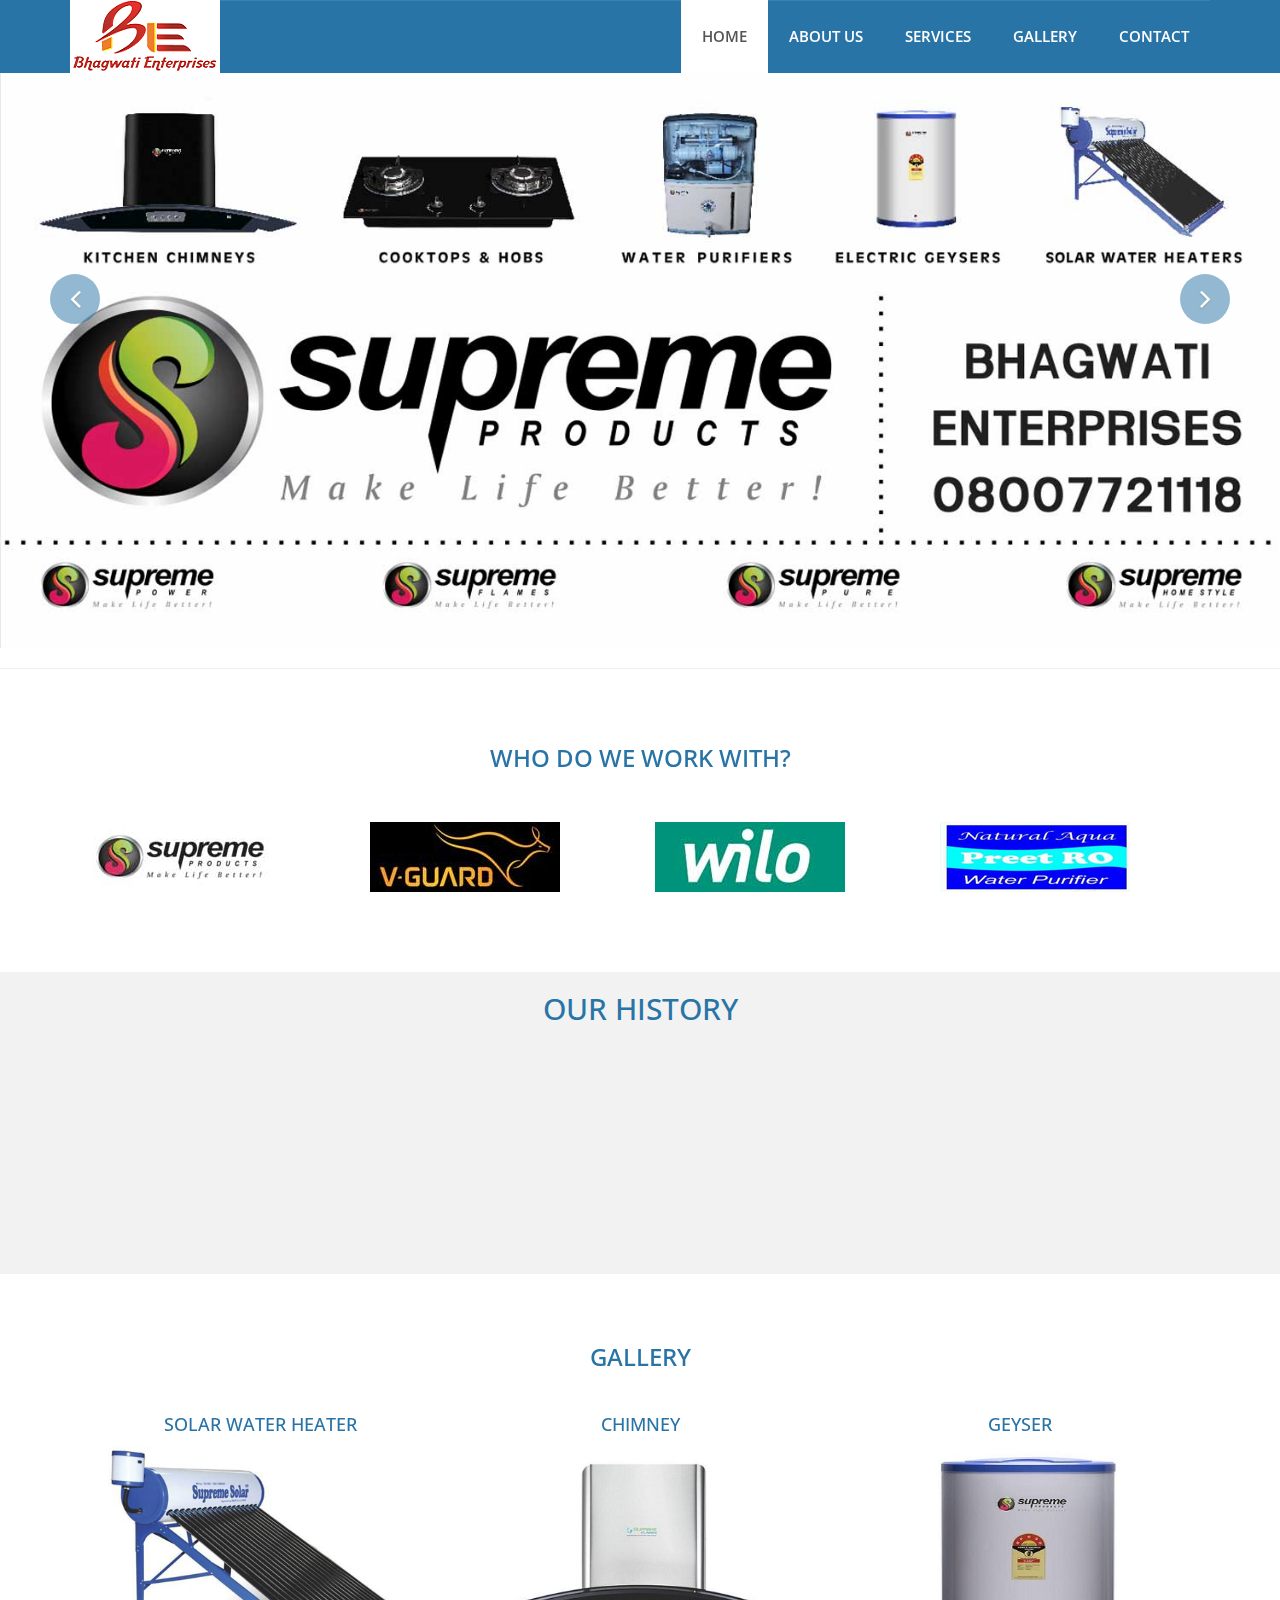
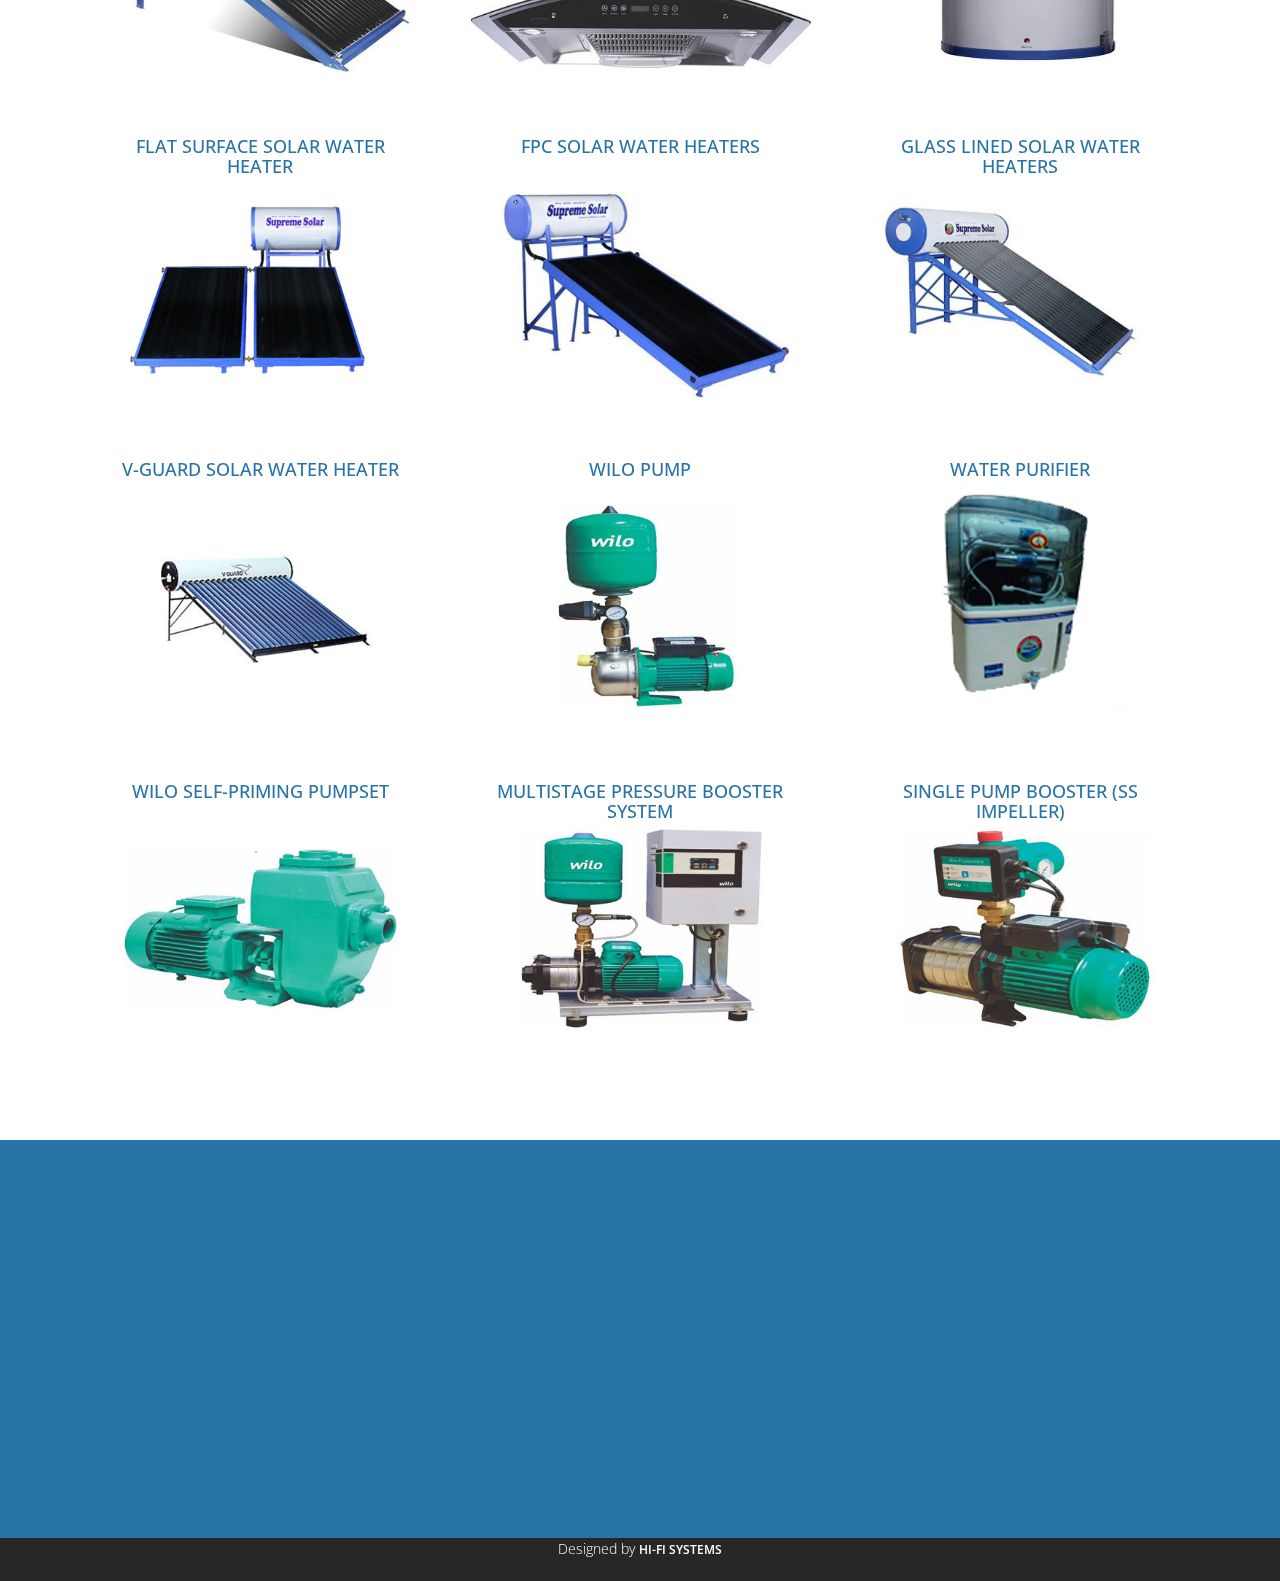
==== index.html @ 48a60c2d "Initial Commit" ====
<!DOCTYPE html>
<html lang="en">

<head>
  <meta charset="utf-8">
  <meta http-equiv="X-UA-Compatible" content="IE=edge">
  <meta name="viewport" content="width=device-width, initial-scale=1">
  <title>Bhagwati Enterprises</title>

  <!-- Favicons -->
  <link href="img/BE icon.png" rel="icon">
  
  <link href="css/bootstrap.min.css" rel="stylesheet">
  <link rel="stylesheet" href="css/font-awesome.min.css">
  <link rel="stylesheet" href="css/animate.css">
  <link href="css/animate.min.css" rel="stylesheet">
  <link href="css/style.css" rel="stylesheet" />
  </head>

<body>
  <header id="header" class="header-area">
    <nav class="navbar navbar-default navbar-static-top" role="banner">
      <div class="container">
        <div class="navbar-header">
          <button type="button" class="navbar-toggle" data-toggle="collapse" data-target=".navbar-collapse">
                        <span class="sr-only">Toggle navigation</span>
                        <span class="icon-bar"></span>
                        <span class="icon-bar"></span>
                        <span class="icon-bar"></span>
                    </button>
          <div class="navbar-brand">
            <a href="index.html"><img src="img/Logos/BE logo.png" alt="bhagwatienterprises"></a>
          </div>
        </div>
        <div class="navbar-collapse collapse">
          <div class="menu">
            <ul class="nav nav-tabs" role="tablist">
              <li role="presentation"><a href="index.html" class="active">Home</a></li>
              <li role="presentation"><a href="about.html">About Us</a></li>
              <li role="presentation"><a href="services.html">Services</a></li>
              <li role="presentation"><a href="gallery.html">Gallery</a></li>
              <li role="presentation"><a href="contact.html">Contact</a></li>
            </ul>
          </div>
        </div>
      </div>
      <!--/.container-->
    </nav>
    <!--/nav-->
  </header>
  <!--/header-->

  <div class="slider">
    <div id="about-slider">
      <div id="carousel-slider" class="carousel slide" data-ride="carousel">
        <!-- Indicators -->
        <ol class="carousel-indicators visible-xs">
          <li data-target="#carousel-slider" data-slide-to="0" class="active"></li>
          <li data-target="#carousel-slider" data-slide-to="1"></li>
          <li data-target="#carousel-slider" data-slide-to="2"></li>
        </ol>

        <div class="carousel-inner">
          <div class="item active">
            <img src="img/Slider/slider-4.jpg" class="img-responsive" alt="">
           
          </div>

          <div class="item">
            <img src="img/Slider/slider-2.jpg" class="img-responsive" alt="">
            
          </div>
          <div class="item">
            <img src="img/Slider/slider-1.jpg" class="img-responsive" alt="">
            
          </div>
		  
          <div class="item">
            <img src="img/Slider/slider-3.jpg" class="img-responsive" alt="">
            
          </div>
          <div class="item">
            <img src="img/Slider/slider-5.jpg" class="img-responsive" alt="">			
			</div>
		<div class="item">
            <img src="img/Slider/slider-6.jpg" class="img-responsive" alt="">			
		</div>

		  
		</div>

        <a class="left carousel-control hidden-xs" href="#carousel-slider" data-slide="prev">
					<i class="fa fa-angle-left"></i>
				</a>

        <a class=" right carousel-control hidden-xs" href="#carousel-slider" data-slide="next">
					<i class="fa fa-angle-right"></i>
				</a>
      </div>
      <!--/#carousel-slider-->
    </div>
    <!--/#about-slider-->
  </div>
  <!--/#slider-->

  
  <hr>

  <div class="services">
    <div class="container">
      <div class="text-center">
        <h2>Who do we work with?</h2>
      </div>
      <div class="col-md-3 wow fadeInDown" data-wow-duration="1000ms" data-wow-delay="600ms">
        <img src="img/Partners/supreme.jpg" class="img-responsive" alt="supreme">
        </div>
	  <div class="col-md-3 wow fadeInDown" data-wow-duration="1000ms" data-wow-delay="300ms">
         <img src="img/Partners/vguard.jpg" class="img-responsive" alt="vguard">
        </div>
      <div class="col-md-3 wow fadeInDown" data-wow-duration="1000ms" data-wow-delay="900ms">
        <img src="img/Partners/wilo.jpg" class="img-responsive" alt="wilo">
        </div>
      <div class="col-md-3 wow fadeInDown" data-wow-duration="1000ms" data-wow-delay="1200ms">
       <img src="img/Partners/preet-ro.jpg" class="img-responsive" alt="preet-ro">
         </div>
    </div>
  </div>

  <div class="action">
    <div class="container">
      <div class="text-center">
        <h2>OUR HISTORY</h2>
      </div>
      <div class="col-md-6 wow fadeInDown" data-wow-duration="1000ms" data-wow-delay="300ms">
         <h3><p>Established in 2015 we are become the leading service based company for servicing installation sales and service and in collaboration with other companies do projects for solar power plant, Solar water heaters solar lighting etc.We have a well disciplined,experienced,customer friendly staff.We do projects in commercial as well as domestic for solar water heaters, lighting etc..</p></h3>
        </div>
      
	  <div class="col-md-6 wow fadeInDown" data-wow-duration="1000ms" data-wow-delay="600ms">
       <img src="img/3.jpg" class="img-responsive" alt="history">
      </div>
      
    </div>
  </div>
  
  <!--
  <section class="action">
    <div class="container">
      <div class="left-text hidden-xs">
        <center><h4>HISTORY</h4>
        <p><em>Established in 2015 we are become the leading service based company for servicing installation sales and service and in collaboration with other companies do projects for solar power plant, Solar water heaters solar lighting etc.We have a well disciplined,experienced,customer friendly staff.We do projects in commercial as well as domestic for solar water heaters, lighting etc..</p></center>
      </div>
      <div class="right-image hidden-xs"></div>
    </div>
  </section>

  -->
  
  <div class="gallery">
    <div class="text-center">
      <h2>Gallery</h2>
    </div>
    <div class="container">
      <div class="col-md-4">
        <figure class="effect-marley">
          <img src="img/Products/Supreme/Solar water heater.jpg" alt="Supreme water heater" class="img-responsive" />
          <figcaption>
            <h4>Solar water Heater</h4>
            <p>	</p>

			
          </figcaption>
        </figure>
      </div>
      <div class="col-md-4">
        <figure class="effect-marley">
          <img src="img/Products/Supreme/crown_x_2_grande.jpg" alt="Supreme Chimney" class="img-responsive" />
          <figcaption>
            <h4>Chimney</h4>
            <p></p>
          </figcaption>
        </figure>
      </div>
      <div class="col-md-4">
        <figure class="effect-marley">
          <img src="img/Products/Supreme/geyser.jpg" alt="Supreme Geyser" class="img-responsive" />
          <figcaption>
            <h4>Geyser</h4>
            <p></p>
          </figcaption>
        </figure>
      </div>
    </div>

<div class="container">
      <div class="col-md-4">
        <figure class="effect-marley">
          <img src="img/Products/Supreme/Flat surface.jpg" alt="Supreme Flat surface" class="img-responsive" />
          <figcaption>
            <h4>Flat Surface Solar water Heater</h4>
            <p></p>
          </figcaption>
        </figure>
      </div>
      <div class="col-md-4">
        <figure class="effect-marley">
          <img src="img/Products/Supreme/FPC Solar Water Heaters.jpg" alt="FPC Solar Water Heaters" class="img-responsive" />
          <figcaption>
            <h4>FPC Solar Water Heaters</h4>
            <p></p>
          </figcaption>
        </figure>
      </div>
      <div class="col-md-4">
        <figure class="effect-marley">
          <img src="img/Products/Supreme/Glass Lined Solar Water Heaters.jpg" alt="Glass Lined Solar Water Heaters" class="img-responsive" />
          <figcaption>
            <h4> Glass Lined Solar Water Heaters</h4>
            <p></p>
          </figcaption>
        </figure>
      </div>
    </div>	
	
	
    <div class="container">
      <div class="col-md-4">
        <figure class="effect-marley">
          <img src="img/Products/V-Guard/Solar Water Heater V Guard.jpg" alt="" class="img-responsive" />
          <figcaption>
            <h4>V-Guard Solar water Heater</h4>
            <p></p>
          </figcaption>
        </figure>
      </div>
      <div class="col-md-4">
        <figure class="effect-marley">
          <img src="img/Products/Wilo/Single pump booster (SS impeller) - HWJ.jpg" alt="" class="img-responsive" />
          <figcaption>
            <h4>Wilo Pump</h4>
            <p></p>
          </figcaption>
        </figure>
      </div>
      <div class="col-md-4">
        <figure class="effect-marley">
          <img src="img/Products/Preet-ro/Preet RO.jpg" alt="Preet- RO" class="img-responsive" />
          <figcaption>
            <h4> Water Purifier</h4>
            <p></p>
          </figcaption>
        </figure>
      </div>
    </div>


<div class="container">
      <div class="col-md-4">
        <figure class="effect-marley">
          <img src="img/Products/Wilo/Self-priming pumpset.jpg" alt="Wilo Self-priming pumpset" class="img-responsive" />
          <figcaption>
            <h4>Wilo Self-priming pumpset</h4>
            <p></p>
          </figcaption>
        </figure>
      </div>
      <div class="col-md-4">
        <figure class="effect-marley">
          <img src="img/Products/Wilo/Multistage pressure booster system with VFD (SS impeller).jpg" alt="Wilo Multistage pressure booster system with VFD (SS impeller)" class="img-responsive" />
          <figcaption>
            <h4>Multistage pressure booster system</h4>
            <p></p>
          </figcaption>
        </figure>
      </div>
      <div class="col-md-4">
        <figure class="effect-marley">
          <img src="img/Products/Wilo/Single pump booster (SS Impeller) - FMHIL.jpg" alt="Wilo Single pump booster (SS Impeller) - FMHIL" class="img-responsive" />
          <figcaption>
            <h4> Single pump booster (SS Impeller)</h4>
            <p></p>
          </figcaption>
        </figure>
      </div>
    </div>	


 </div>
  
  
  <footer>
    <div class="container">
      <div class="col-md-4 wow fadeInDown" data-wow-duration="1000ms" data-wow-delay="300ms">
        <h4>Contact Us</h4>
       <div class="contact-info">
          <ul>
            <i class="fa fa-home fa"></i> Shop No: 8, Kamson Regency, Next to Apex 2001, B.B. Borkar Road, Alto Porvorim, Bardez, Goa - 403 521<br/><br/>
            <li><i class="fa fa-phone fa"></i> <a href="tel: +91 080077-21118">080077-21118</a>, <a href="tel: +919673009118">9673009118</a></li>
			<li><i class="fa fa-envelope fa"></i><a href="mailto:bhagwatienterprises1655@gmail.com"> bhagwatienterprises1655@gmail.com</a></li>
		  </ul>
        
          <ul class="social-network">
           <li><a href="https://www.facebook.com/bhagwatienterprises08/" class="fb tool-tip" title="Facebook" target="_blank"><i class="fa fa-facebook"></i></a></li>
           <li><a href="https://www.youtube.com/channel/UC_bZUI87ywJ_Km_ChL4-bug" class="ytube tool-tip" title="You Tube"  target="_blank"><i class="fa fa-youtube-play"></i></a></li>
          </ul>

        </div>
      </div>

      <div class="col-md-8 wow fadeInDown" data-wow-duration="1000ms" data-wow-delay="600ms">
        <div class="text-center">
          <h4>Photo Gallery</h4>
          <ul class="sidebar-gallery">
            <li><a href="#"><img src="img/works/1.jpg" alt="" /></a></li>
            <li><a href="#"><img src="img/works/2.jpg" alt="" /></a></li>
            <li><a href="#"><img src="img/works/3.jpg" alt="" /></a></li>
            <li><a href="#"><img src="img/works/4.jpg" alt="" /></a></li>
            <li><a href="#"><img src="img/works/5.jpg" alt="" /></a></li>
            <li><a href="#"><img src="img/works/6.jpg" alt="" /></a></li>
		
          </ul>
        </div>
      </div>

<!--        <div class="">
          <h4>Newsletter Registration</h4>
          <p>Subscribe today to receive the latest Day news via email. You may unsubscribe from this service at any time</p>
          <div class="btn-gamp">
            <input type="email" class="form-control" id="exampleInputEmail3" placeholder="Enter Email">
          </div>
          <div class="btn-gamp">
            <a type="submit" class="btn btn-default">Subscribe</a>
          </div>

        </div>-->
      </div>

    

  </footer>

  <div class="sub-footer">
    <div class="container">
      

      
        <div class="copyright">
           Designed by <a target="_blank" href="http://hifisystems.co.in/">HI-FI SYSTEMS</a>
          </div>
      </div>
  </div>

  <!-- jQuery (necessary for Bootstrap's JavaScript plugins) -->
  <script src="js/jquery.js"></script>
  <!-- Include all compiled plugins (below), or include individual files as needed -->
  <script src="js/bootstrap.min.js"></script>
  <script src="js/wow.min.js"></script>
  <script>
    wow = new WOW({}).init();
  </script>
  <script src="js/popup.js"></script>
</body>

<!--
<div id="thover"></div>
     
      <div id="tpopup">
        <img src="img/Happy new year.jpg" class="img-responsive"> 
     
        <div id="tclose">X</div>    
      </div>
    -->
</html>
---- css/style.css ----
/*
    Theme Name: Bhagwati Enterprises
    Designed by: HI-FI SYSTEMS
    URL: http://hifisystems.co.in
*/
/* ==== Google font ==== */
@import url(https://fonts.googleapis.com/css?family=Open+Sans:400,300,700,600);
@import url('font-awesome.css');
/* ==== overwrite bootstrap standard ==== */
@import url('animate.css');



body {
	font-family:'Open Sans', Arial, sans-serif;
	font-size:14px;
	font-weight:300;
	line-height:1.6em;
	color:#fff;
	background-color:#fff;
	overflow-x:hidden;
}

hi,h2,h3,h4,h5,h6 {
	color:#2874a6;
	line-height:1.1em;
}

p {
	color:#353131;
	font-size:13px;
}
a {
    text-decoration:none;
    transition: all 0.1s ease-in-out;
    -moz-transition: all 0.1s ease-in-out;
    -webkit-transition: all 0.1s ease-in-out;
    -o-transition: all 0.1s ease-in-out;
    outline: none;
	color:#272727;
}
a:hover {
	text-decoration: none;
	color:#aaa;	
	}

.btn {
	border-radius:0;
	margin-top:10px;
	background-color: #65AAF0;
	text-transform:uppercase;
	border-color:#fff;
	font-size:14px;
}

.btn:hover {
	background-color: #fff;
	border-color:#f2f2f2;
	color:#272727;	
}
.nav-tabs > li > a
{
	margin-right:0px !important;
	margin-top:0px !important;	
}
/*===========================
  Menu and Navigation
============================ */
.navbar-brand {
  float: right;
  height: 50px;
  /*padding: -15px 15px;*/
  font-size: 18px;
  /*line-height: 20px;  */
  position: fixed;
}

.navbar-brand a {
	margin-top:-15px;
	/*padding-top:5px;*/
	float: left;	
	font-size: 25px;	
	color:#fff;	
	text-transform:uppercase;
	font-weight:600;
}

@media (max-width: 767px) {
.services .text-center h2{
	margin-top:5px !important;
}


  .navbar-brand {
    padding: 0 0 0 15px;
  }
  .navbar-brand img {
    height:51px;
	margin-top:15px;
  }
 #carousel-slider .carousel-indicators{
	 display:none !important;
 }
 .animated img{
	margin-left: auto;
	margin-bottom: 35px;
	margin-right: 15%;
 }
 .services{
	 padding:0px !important;
 }
 
 .sinlge-skill {
  background:#f2f2f2;
  border-radius: 100%;
  color: #FFFFFF;
  font-size: 22px;
  font-weight: bold;
  height: 200px;
  position: relative;
  width: 158px;
  text-transform: uppercase;
  overflow: hidden;
  margin: 30px 35px;
}


/*Action*/

.action {
  overflow: visible;
  padding: 0px;
  width: 100;
  background: #f2f2f2;
  position: relative;
}
.action .left-text {
  padding: 70px 0;
  padding-right: 60px;
  width: 50%;
}
.action .left-text h4 {
  text-transform: uppercase;
  font-size: 24px;
  font-weight: 600;
  letter-spacing: 1px;
}
.action .left-text p {
  padding-top: 20px;
}
.action .left-text em {
  font-size: 16px;
  color: #aaa;
  font-weight: 300;
  font-style: normal;
}
.action .right-image {
  position: absolute;
  top: 0;
  right: 0;
  width: 50%;
  height: 100%;
  background-size: cover;
  background-position: 0 0;
  background-repeat: no-repeat;
  background-image: url(../img/Prashant_Nayak.jpg);
}

figure.effect-marley h4 {

    top: -55px;
    color: #fffff;
    -webkit-transition: -webkit-transform 0.35s;
    transition: transform 0.35s;
    -webkit-transform: translate3d(0,20px,0);
    transform: translate3d(0,20px,0);
    text-align: center;
}
}

.menu {
	font-size:15px;
	float:right;
	text-transform:uppercase;
	font-weight:600;	
}

.navbar-collapse {
  padding-right: 15px;
  padding-left: 15px;
  overflow-x: visible;
  -webkit-overflow-scrolling: touch;
  border-top: 0px solid transparent;
  -webkit-box-shadow: inset 0 1px 0 rgba(255, 255, 255, .1);
          box-shadow: inset 0 1px 0 rgba(255, 255, 255, .1);
		  
}
.navbar-collapse.in {
  overflow-y: auto;
}

.menu ul.nav-tabs li {
	color:#fff;	
}

.nav-tabs {
	border-bottom: 0;
}
.nav-tabs > li {
	float: left;
	margin-bottom: -100;
}

.nav-tabs > li > a {	
	border-radius:0;
	color:#fff;
	margin-top: 20.5px;
	padding: 25px 20px 25px 20px;
}

.nav-tabs > li > a:hover {
	color:#272727;
	background:#fff;	
} 

.nav-tabs > li a.active {
	color: #555;
	cursor: default;
	background-color: #fff;
	border: 1px solid #fff;
	border-bottom-color:#fff;
}

.navbar-default {
	background-color: #2874a6;
	border-color:#2874a6;
	position: fixed;
	width: 100%;
}


/*===========================
  slider
============================ */
.slider {
	position: relative;	
	margin-top:0px;
}

.slider img {
    width: 100%;
	margin-top: 73px;
}

#carousel-slider {
  position: relative;
}

#carousel-slider .carousel-indicators {
  bottom: -40px;
}

#carousel-slider .carousel-indicators li {
  border: 1px solid #ffbd20;
}

#carousel-slider a i {
	border-radius:50%;
	font-size: 30px;
	height: 50px;
	padding: 10px;
	position: absolute;
	top: 50%;
	width: 50px;
	color:#65AAF0;
	background:#2874a6;
	color:#fff;
}

#carousel-slider a i:hover {
	background:#2874a6;
	color:#fff;
	border: 1px solid #65AAF0;
}

#carousel-slider 
.carousel-control {
	width:inherit;
}

#carousel-slider .carousel-control.left i {
	left:50px;
	top: calc(50% - 50px);
}

#carousel-slider .carousel-control.right i {
	right: 50px;
	top: calc(50% - 50px);
}

.carousel-caption {
	position: absolute;
	right: 15%;
	top: calc(50% - 150px);
	font-size:40px;
	left: 15%;
	z-index: 10;
	padding-bottom: 0px;
	color: #fff;
	text-align: center;
}

.carousel-caption  h2 {
	font-size:60px;
	color: #fff;
}

.carousel-caption  h2 span {
	font-size:60px;
	color: #fff;
}

.carousel-caption  p {
	font-size:30px;
	margin-top:30px;
	margin-bottom:20px;
	color:#fff;
	padding:10px;
	background:#65AAF0;
}

@media (max-width: 767px) {
    .carousel-caption  {
      font-size: 18px;
    }
    .carousel-caption h2, .carousel-caption  h2 span, .carousel-caption  p {
    	font-size:18px;
    }
	
	.nav-tabs > li
	{
		float:inherit;
		margin-bottom:-100;
		padding: 0px;
	}
	.skill-wrap {
		display: block;
		overflow: hidden;
		margin: 60px 42px;
		margin-top: 60px;
		margin-bottom: 60px;
		padding-left: 50px;
	}
	
	p 
	{
    color: #aaa;
    font-size: 12px;
	margin: 0px 0 25px;
	text-align:center;
	}

.nav-tabs > li > a {	
	border-radius:0;
	color:#fff;
	margin-top: 20.5px;
	padding: 13px 10px 10px 10px;
	}
	
	
	 
 /*Marley*/


figure.effect-marley h4 {

    top: -53px; !important;
    color: #fffff;
    -webkit-transition: -webkit-transform 0.35s;
    transition: transform 0.35s;
    -webkit-transform: translate3d(0,20px,0);
    transform: translate3d(0,20px,0);
    text-align: center;
    font-size: 15px;

}
 
	figure.effect-marley:hover h4 {
	font-size: 15px;
}


	/*===========================
  slider
============================ */
.slider {
	position: relative;	
	margin-top:0px;
}

.slider img {
    width: 100%;
	margin-top: 51px;
}
	
}

.carousel-inner .form-inline .form-group button[type="livedemo"]{
	padding:20px 60px;
	font-size:20px;
	background:#65AAF0;
	color:#fff;
	border-radius:0;
	border-color:#fff;
	text-transform:uppercase;
}

.carousel-inner .form-inline .form-group button[type="livedemo"]:hover {
	color:#272727;
	opacity: 0.8;
	-webkit-transition: color 300ms, background-color 300ms;
  -moz-transition: color 300ms, background-color 300ms;
  -o-transition:  color 300ms, background-color 300ms;
  transition:  color 300ms, background-color 300ms;
}

.carousel-inner .form-inline .form-group button[type="getnow"]{
	padding:20px 60px;
	font-size:20px;
	background:#fff;
	color:#272727;
	border-radius:0;
	text-transform:uppercase;
	border: 1px solid #fff;
}

.carousel-inner .form-inline .form-group button[type="getnow"]:hover {
	color:#fff;
	border-color:#fff;
	background:#65AAF0;
	-webkit-transition: color 300ms, background-color 300ms;
  -moz-transition: color 300ms, background-color 300ms;
  -o-transition:  color 300ms, background-color 300ms;
  transition:  color 300ms, background-color 300ms;
}

.form-inline {
	margin-top:50px;	
}


/*===========================
  about
============================ */
.about {
	padding:74px 0 80px 0;
	background:#fff;
}

.about .text-center h2 {
	text-transform:uppercase;
	font-weight:550;
	font-size:24px;
	margin-top: 50px;
}

.about .text-center p {
	margin-top:20px;
	margin-bottom:80px;
	color:#353131;
} 

.btn-gamp a {
  float: right;
  font-size: 12px;
  text-transform: uppercase;
  letter-spacing: 3px;
  color: #272727;
  border: 2px solid #272727;
  width: 180px;
  height: 60px;
  text-align: center;
  display: inline-block;
  line-height: 56px;
}

.btn-gamp a:hover {
  opacity: 0.8;
  transition: all 0.5s;
}

.gamp-btn a {
  float: left;
  font-size: 12px;
  text-transform: uppercase;
  letter-spacing: 3px;
  background: #272727;
  color: #ffffff;
  width: 180px;
  height: 60px;
  text-align: center;
  display: inline-block;
  line-height: 60px;
}
.gamp-btn a:hover {
  color: #ffffff;
  opacity: 0.8;
  transition: all 0.5s;
}

.center span {
	color:#E8CE0E;
}

#about-us {
	margin-bottom:50px;
}

#about-us .text-center h2 {
	text-transform:uppercase;
	font-weight:550;
	font-size:24px;
	margin-bottom:30px;
}

.skill_text {
  display: block;
  margin-bottom: 60px;
  margin-top: 25px;
  overflow: hidden;
}

.sinlge-skill {
  background:#f2f2f2;
  border-radius: 100%;
  color: #FFFFFF;
  font-size: 22px;
  font-weight: bold;
  height: 200px;
  position: relative;
  width: 250px;
  text-transform: uppercase;
  overflow: hidden;
  margin: 30px 0;
}

.sinlge-skill p em {
  color: #FFFFFF;
  font-size: 38px;
}

.sinlge-skill p {
  line-height: 1;
   color: #FFFFFF;
}

.joomla-skill, 
.html-skill, 
.css-skill, 
.wp-skill {
  position: absolute;
  height: 100%;
  bottom: 0;
  width:100%;
  border-radius: 100%;
  padding: 70px 1px;
  text-align: center;
}

@media only screen and (device-width: 768px) {
  /* For general iPad layouts */
  .animated img{
	margin-left: auto;
	margin-bottom: 35px;
	margin-right: 35%;
 }
 
 .sinlge-skill {
  background:#f2f2f2;
  border-radius: 100%;
  color: #FFFFFF;
  font-size: 22px;
  font-weight: bold;
  height: 200px;
  position: relative;
  width: 160px;
  text-transform: uppercase;
  overflow: hidden;
  margin: 30px 0;
}

/*About us*/
.about {
	padding:50px 0 80px 0;
	background:#fff;
}

}

@media (max-width: 767px) {
	/*About us*/
	.about {
		padding:25px 0 0px 0;
		background:#fff;
	}
}

.joomla-skill {
  background: rgb(242,242,242); /* Old browsers */
  background: -moz-linear-gradient(top, rgba(242,242,242,1) 0%, rgba(242,242,242,1) 28%, rgba(45,125,164,1) 28%); /* FF3.6+ */
  background: -webkit-gradient(linear, left top, left bottom, color-stop(0%,rgba(242,242,242,1)), color-stop(28%,rgba(242,242,242,1)), color-stop(28%,rgba(45,125,164,1))); /* Chrome,Safari4+ */
  background: -webkit-linear-gradient(top, rgba(242,242,242,1) 0%,rgba(242,242,242,1) 28%,rgba(45,125,164,1) 28%); /* Chrome10+,Safari5.1+ */
  background: -o-linear-gradient(top, rgba(242,242,242,1) 0%,rgba(242,242,242,1) 28%,rgba(45,125,164,1) 28%); /* Opera 11.10+ */
  background: -ms-linear-gradient(top, rgba(242,242,242,1) 0%,rgba(242,242,242,1) 28%,rgba(45,125,164,1) 28%); /* IE10+ */
  background: linear-gradient(to bottom, rgba(242,242,242,1) 0%,rgba(242,242,242,1) 28%,rgba(45,125,164,1) 28%); /* W3C */
  filter: progid:DXImageTransform.Microsoft.gradient( startColorstr='#f2f2f2', endColorstr='#2d7da4',GradientType=0 ); /* IE6-9 */    
}

.html-skill {
  background: rgb(242,242,242); /* Old browsers */
  background: -moz-linear-gradient(top, rgba(242,242,242,1) 0%, rgba(242,242,242,1) 9%, rgba(106,164,47,1) 9%); /* FF3.6+ */
  background: -webkit-gradient(linear, left top, left bottom, color-stop(0%,rgba(242,242,242,1)), color-stop(9%,rgba(242,242,242,1)), color-stop(9%,rgba(106,164,47,1))); /* Chrome,Safari4+ */
  background: -webkit-linear-gradient(top, rgba(242,242,242,1) 0%,rgba(242,242,242,1) 9%,rgba(106,164,47,1) 9%); /* Chrome10+,Safari5.1+ */
  background: -o-linear-gradient(top, rgba(242,242,242,1) 0%,rgba(242,242,242,1) 9%,rgba(106,164,47,1) 9%); /* Opera 11.10+ */
  background: -ms-linear-gradient(top, rgba(242,242,242,1) 0%,rgba(242,242,242,1) 9%,rgba(106,164,47,1) 9%); /* IE10+ */
  background: linear-gradient(to bottom, rgba(242,242,242,1) 0%,rgba(242,242,242,1) 9%,rgba(106,164,47,1) 9%); /* W3C */
  filter: progid:DXImageTransform.Microsoft.gradient( startColorstr='#f2f2f2', endColorstr='#6aa42f',GradientType=0 ); /* IE6-9 */
}

.css-skill {
  background: rgb(242,242,242); /* Old browsers */
  background: -moz-linear-gradient(top, rgba(242,242,242,1) 0%, rgba(242,242,242,1) 32%, rgba(255,189,32,1) 32%); /* FF3.6+ */
  background: -webkit-gradient(linear, left top, left bottom, color-stop(0%,rgba(242,242,242,1)), color-stop(32%,rgba(242,242,242,1)), color-stop(32%,rgba(255,189,32,1))); /* Chrome,Safari4+ */
  background: -webkit-linear-gradient(top, rgba(242,242,242,1) 0%,rgba(242,242,242,1) 32%,rgba(255,189,32,1) 32%); /* Chrome10+,Safari5.1+ */
  background: -o-linear-gradient(top, rgba(242,242,242,1) 0%,rgba(242,242,242,1) 32%,rgba(255,189,32,1) 32%); /* Opera 11.10+ */
  background: -ms-linear-gradient(top, rgba(242,242,242,1) 0%,rgba(242,242,242,1) 32%,rgba(255,189,32,1) 32%); /* IE10+ */
  background: linear-gradient(to bottom, rgba(242,242,242,1) 0%,rgba(242,242,242,1) 32%,rgba(255,189,32,1) 32%); /* W3C */
  filter: progid:DXImageTransform.Microsoft.gradient( startColorstr='#f2f2f2', endColorstr='#ffbd20',GradientType=0 ); /* IE6-9 */
}

.wp-skill {
  background: rgb(242,242,242); /* Old browsers */
  background: -moz-linear-gradient(top, rgba(242,242,242,1) 0%, rgba(242,242,242,1) 19%, rgba(219,54,21,1) 19%); /* FF3.6+ */
  background: -webkit-gradient(linear, left top, left bottom, color-stop(0%,rgba(242,242,242,1)), color-stop(19%,rgba(242,242,242,1)), color-stop(19%,rgba(219,54,21,1))); /* Chrome,Safari4+ */
  background: -webkit-linear-gradient(top, rgba(242,242,242,1) 0%,rgba(242,242,242,1) 19%,rgba(219,54,21,1) 19%); /* Chrome10+,Safari5.1+ */
  background: -o-linear-gradient(top, rgba(242,242,242,1) 0%,rgba(242,242,242,1) 19%,rgba(219,54,21,1) 19%); /* Opera 11.10+ */
  background: -ms-linear-gradient(top, rgba(242,242,242,1) 0%,rgba(242,242,242,1) 19%,rgba(219,54,21,1) 19%); /* IE10+ */
  background: linear-gradient(to bottom, rgba(242,242,242,1) 0%,rgba(242,242,242,1) 19%,rgba(219,54,21,1) 19%); /* W3C */
  filter: progid:DXImageTransform.Microsoft.gradient( startColorstr='#f2f2f2', endColorstr='#db3615',GradientType=0 ); /* IE6-9 */
}

.skill-wrap {
  display: block;
  overflow: hidden;
  margin: 60px -6px;
}

.team .text-center h2 {
	text-transform:uppercase;
	font-weight:550;
	font-size:24px;
	margin-bottom:30px;
	
}

.team .text-center p {
	margin-bottom:50px;
}

.team h4 {
  margin-top: 0;
  text-transform: uppercase;
}

.team h5 {
  font-weight: 300;
}

.single-profile-top, 
.single-profile-bottom {
  font-weight: 400;
  line-height: 24px;
}

.single-profile-top, 
.single-profile-bottom  {
  border: 1px solid #ddd;
  padding: 15px;
  position: relative;
}

.media_image {
  margin-bottom: 10px;
}

.team .btn {
  background:transparent;
  font-size: 12px;
  font-weight: 300;
  margin-bottom: 3px;
  padding: 1px 5px;
  text-transform: uppercase;
  border:1px solid#ddd;
  margin-right: 3px;
}


ul.social_icons,
ul.tag {
  list-style: none;
  padding: 0;
  margin: 10px 0;
  display: block;
}

ul.social_icons li,
ul.tag li {
  display: inline-block;
  margin-right: 5px;
}

ul.social_icons li  a i{
  border-radius: 50%;
  color: #FFFFFF;
  height: 25px;
  line-height: 25px;
  font-size: 12px;
  padding: 0;
  text-align: center;
  width: 25px;
  opacity:.8;
}

.team .social_icons .fa-facebook:hover, 
.team .social_icons .fa-twitter:hover, 
.team .social_icons .fa-google-plus:hover {
  transform: rotate(360deg);
  -ms-transform:rotate(360deg);
  -webkit-transform:rotate(360deg); 
  transition-duration:2s;
  transition-property: all;
  transition-timing-function: ease;
  opacity:1;
  transition: all 0.9s ease 0s;
  -moz-transition: all 0.9s ease 0s;
  -webkit-transition: all 0.9s ease 0s;
  -o-transition: all 0.9s ease 0s;
}

.team .social_icons .fa-facebook {
  background: #0182c4;
}

.team .social_icons .fa-twitter {
  background: #20B8FF
}

.team .social_icons .fa-google-plus {
  background: #D34836
}


.team-bar .first-one-arrow {
  float: left;
  margin-right: 30px;
  width: 2%;
}

.team-bar .first-arrow {
  float: left;
  margin-left: 5px;
  margin-right: 35px;
  width: 22%;
}

.team-bar .second-arrow {
  float: left;
  margin-left: 5px;
  width: 21%;
}

.team-bar .third-arrow {
  float: left;
  margin-left: 40px;
  margin-right: 12px;
  width: 22%;
}

.team-bar .fourth-arrow {
  float: left;
  margin-left: 25px;
  width: 20%;
}

.team-bar .first-one-arrow hr {
  border-bottom: 1px solid #2D7DA4;
  border-top: 1px solid #2D7DA4;
 }

.team-bar .first-arrow hr {
  border-bottom: 1px solid #2D7DA4;
  border-top: 1px solid #2D7DA4;
 }

.team-bar .second-arrow hr {
  border-bottom: 1px solid #6aa42f;
  border-top: 1px solid #6aa42f;
}

.team-bar .third-arrow hr {
  border-bottom: 1px solid #FFBD20;
  border-top: 1px solid #FFBD20;

}

.team-bar .fourth-arrow hr {
  border-bottom: 1px solid #db3615;
  border-top: 1px solid #db3615;
}

.team-bar {
  margin-bottom: 15px;
  margin-top: 30px;
  position: relative;
}

.team-bar i {
  border-radius: 50%;
  color: #FFFFFF;
  display: block;
  height: 24px;
  line-height: 24px;
  margin-top: -32px;
  overflow: hidden;
  padding: 0;
  text-align: center;
  width: 24px;
  position: absolute;
}

.team-bar .first-arrow .fa-angle-up {
  background:#2D7DA4;
  margin-left:-33px
 }

.team-bar .second-arrow .fa-angle-down {
  background:#6AA42F;
  margin-left: -33px;
}

.team-bar .third-arrow .fa-angle-up {
  background:#FFBD20;
  margin-left: -32px;
}

.team-bar .fourth-arrow .fa-angle-down {
  background:#db3615;
  margin-left: -32px;
}

.team .single-profile-top:before, 
.team .single-profile-top:after {
  content: "";
  position: absolute;
  width: 0;
  height: 0;
  border-style: solid;
}

.team .single-profile-top:before {
  left:26px;
  bottom: -20px;
  border-width: 10px;
  border-color:#fff transparent transparent transparent;
  z-index: 1;
}

.team .single-profile-top:after {
  left: 25px;
  bottom: -22px;
  border-style: solid;
  border-width: 11px;
  border-color:#ddd transparent transparent transparent;
  z-index: 0;
}

.team .single-profile-bottom:before,
.team .single-profile-bottom:after {
  position: absolute;
  content:"";
  width: 0;
  height: 0;
  border-style: solid;
}

.team .single-profile-bottom:before {
  left:30px;
  top: -20px;
  border-width: 10px;
  border-color: transparent transparent #fff transparent;
  z-index: 1;
}

.team .single-profile-bottom:after {
  left: 29px;
  top: -22px;
  border-style: solid;
  border-width: 11px;
  border-color: transparent transparent #DDD transparent;
  z-index: 0;
}

/*===========================
  services
============================ */

.services {
	padding:24px 0 80px 0;
}

.services .text-center h2 {
	font-weight:550;
	text-transform:uppercase;
	text-shadow:none;
	margin-bottom:50px;
	font-size:24px;
	margin-top: 32px;
}

.services i {
	margin-top:20px;
	margin-bottom:10px;
	font-size:50px;
	color:#ddd;
}

.services h3 {
	margin-bottom:20px;
	font-size: 16px;
	font-weight: 600;
	text-transform: uppercase;
	letter-spacing: 1px;
 }

/*===========================
  gallery
============================ */

.gallery {
	padding:50px;
}

.gallery .text-center h2 {
	text-transform:uppercase;
	font-weight:550;
	font-size:24px;
	margin-bottom:30px;
	
}

.gallery figure {
	position: relative;	
	margin-top:30px;
	margin-bottom:30px;
	/*background: #2874a6;*/
	text-align: center;
	cursor: pointer;
}

.gallery figure img {
	position: relative;
	display: block;
}

.gallery figure figcaption {
	/*padding: 2em;*/
	color: #fff;
	text-transform: uppercase;
	font-size: 1.25em;
	-webkit-backface-visibility: hidden;
	backface-visibility: hidden;
}

.gallery figure figcaption::before,
.gallery figure figcaption::after {
	pointer-events: none;
}

/*---------------*/
/***** Marley *****/
/*---------------*/

figure.effect-marley figcaption {
	text-align: right;
}

figure.effect-marley h4,
figure.effect-marley p {
	position: absolute;
	right: 30px;
	left: 30px;
	padding: 10px 0;
}


figure.effect-marley p {
	bottom: 50px;
	color:#fff;
	line-height: 1.5;
	-webkit-transform: translate3d(0,100%,0);
	transform: translate3d(0,100%,0);
}

figure.effect-marley h4 {
	top: -55px;
	color:#fffff;
	-webkit-transition: -webkit-transform 0.35s;
	transition: transform 0.35s;
	-webkit-transform: translate3d(0,20px,0);
	transform: translate3d(0,20px,0);
	text-align:center;
}

/*figure.effect-marley:hover h4 {
	-webkit-transform: translate3d(0,0,0);
	transform: translate3d(0,0,0);
}*/

figure.effect-marley h4::after {
	position: absolute;
	top: 50%;
	left: 0;
	width: 100%;
	height: 4px;
	content: '';
	-webkit-transform: translate3d(0,40px,0);
	transform: translate3d(0,40px,0);
}

figure.effect-marley h4::after,
figure.effect-marley p {
	opacity: 1;
	/*-webkit-transition: opacity 0.35s, -webkit-transform 0.35s;
	transition: opacity 0.35s, transform 0.35s;*/
}

figure.effect-marley:hover h4::after,
figure.effect-marley:hover p {
	opacity: 1;
	/*-webkit-transform: translate3d(0,20px,0);
	transform: translate3d(0,20px,0);*/
}


.action {
  overflow: visible;
  padding: 0px;
  width: 100;
  background: #f2f2f2;
  position: relative;
}
.action .left-text {
  padding: 70px 0;
  padding-right: 60px;
  width: 50%;
}
.action .left-text h4 {
  text-transform: uppercase;
  font-size: 24px;
  font-weight: 600;
  letter-spacing: 1px;
}
.action .left-text p {
  padding-top: 20px;
}
.action .left-text em {
  font-size: 16px;
  color: #aaa;
  font-weight: 300;
  font-style: normal;
}
.action .right-image {
  position: absolute;
  top: 0;
  right: 0;
  width: 50%;
  height: 100%;
  background-size: cover;
  background-position: 0 0;
  background-repeat: no-repeat;
  background-image: url(../img/2.jpg);
}

/* --- Map --- */
.map{
	position:relative;
	margin-bottom:40px;
}

/* google map */
#google-map{
	position:relative;
    height: 400px;
}

.contact-page{
  padding-top: 0;
  background:#fff;
  margin-bottom:30px;
}

.contact-page h2 {
	text-transform:uppercase;
	font-weight:550;
	font-size:24px;
	margin-bottom:30px;
}

.contact-page p {	
	margin-bottom:30px;
}

.contact-page .contact-form 
.form-group label {
  color: #4E4E4E;
  font-size: 16px;
  font-weight: 300;
}

.form-group .form-control {
  padding: 7px 12px;
  border-color:#f2f2f2;
  box-shadow: none;
  border-radius:0;
}

textarea#message{
   resize: none;
   padding: 10px;
   border-radius:0;
}

.contact-page .contact-wrap {
  margin-top: 20px;
}

.validation {
    color: red;
    display:none;
    margin: 0 0 20px;
    font-weight:400;
    font-size:13px;
}

#sendmessage {
    color: green;
    border:1px solid green;
    display:none;
    text-align:center;
    padding:15px;
    font-weight:600;
    margin-bottom:15px;
}

#errormessage {
    color: red;
    display:none;
    border:1px solid red;
    text-align:center;
    padding:15px;
    font-weight:600;
    margin-bottom:15px;
}

#sendmessage.show, #errormessage.show, .show {
	display:block;
}

/*===========================
  Footer
============================ */
footer {
	padding:50px;
	background:#2874a6;
}

footer p {
	color:#fff;
}

footer h4 {
	margin-bottom:30px;
	text-transform:uppercase;
	text-shadow:none;
	font-weight:550;
	color:#272727;
}

footer .btn-gamp a {
	font-size: 12px;
	text-transform: uppercase;
	letter-spacing: 3px;
	color: #fff;
	width: 180px;
	height: 60px;
	text-align: center;
	display: inline-block;
	line-height: 45px;
	margin-right:170px;
	margin-top:20px;
	background:#272727;
	border: 1px solid #fff;
	border-radius:0px;
}

footer .btn-gamp a:hover {
	background:#fff;
	color:#272727;
	opacity: 0.8;
	transition: all 0.5s;
}

footer .btn-gamp input {
	font-size: 12px;
	text-transform: uppercase;
	letter-spacing: 3px;
	color: #272727;	
	width: 180px;
	height: 60px;
	text-align: center;
	display: inline-block;
	line-height: 56px;
	border-radius:0px;
	border: 1px solid #fff;
}

.contact-info {
	color:#fff;
}

.contact-info ul {
	list-style:none;
	padding-left: 0;
}

.contact-info ul li i {
	margin-bottom:20px;
}

.contact-info a{
	color:#fff;	
}
.contact-info a:hover{
	color:#272727;;	
}

.widget {
  padding-left: 0;
}

ul.sidebar-gallery {
  list-style: none;
  padding: 0;
  margin: 0;
 
}

.sidebar-gallery li {
  display: inline-block;
  margin: 0 10px 10px 0;
   border-radius:0px;
}

.sidebar-gallery li a {
  display: inline-block;
}

ul.social-network {
	list-style:none;
	margin-top:20px;	
	padding:10px;
	transition: all 0.3s ease-in-out;
  -moz-transition: all 0.3s ease-in-out;
  -webkit-transition: all 0.3s ease-in-out;
  -o-transition: all 0.3s ease-in-out;
}
.sub-footer {
	background:#272727;
	padding:0px;	
}

.sub-footer a:hover{
	color: #00abf0;	
}
ul.social-network li {
	display:inline;
	margin: 0 50px;	
	font-size:25px;	
	margin-left:-10px;
}

ul.social-network li a {
	color:#d0d0d0;	
}
.social-network li:hover .fa-twitter {
  color: #00abf0;
}
.social-network li:hover .fa-facebook {
  color: #39579a;
}
.social-network li:hover .fa-google-plus {
  color: #eb8984;
}
.social-network li:hover .fa-pinterest {
  color: #c9171e; 
}
.social-network li:hover .fa-linkedin {
  color: #0077b5; 
}
.social-network li:hover .fa-youtube-play {
  color: #C84941; 
}
.social-network li:hover .fa-dribbble {
  color: #EA4C89 ; 
}
.social-network li:hover .fa-pinterest-square {
  color: #EA4B49; 
}

.copyright {
	margin-bottom: 20px;
	text-align: center;
}

.copyright a {
	color:#fff;
	font-weight:600;
	font-size:12px;
	text-shadow:none;
} 

/* Footer*/
@media (max-width: 767px) {
	footer {
		padding:20px;
		background:#2874a6;
	}
}

    #thover{
      position:fixed;
      background:#000;
      width:100%;
      height:100%;
      opacity: .6
    }
     
    #tpopup{
      position:absolute;
      width:900px;
      height:500px;
      background:#fff;
      left:50%;
      top:50%;
      border-radius:5px;
      padding:0px 0;
      margin-left:-420px; /* width/2 + padding-left */
      margin-top:-150px; /* height/2 + padding-top */
      text-align:center;
      box-shadow:0 0 10px 0 #000;
    }
    #tclose{
      position:absolute;
      background:black;
      color:white;
      right:-15px;
      top:-25px;
      border-radius:50%;
      width:30px;
      height:30px;
      line-height:30px;
      text-align:center;
      font-size:8px;
      font-weight:bold;
      font-family:'Arial Black', Arial, sans-serif;
      cursor:pointer;
      box-shadow:0 0 10px 0 #000;
    }
	@media (max-width: 767px) {
		    #thover{
      position:fixed;
      background:#000;
      width:100%;
      height:100%;
      opacity: .6
    }
     
    #tpopup{
      position:absolute;
      width:315px;
      height:174px;
      background:#fff;
      left:123%;
      top:40%;
      border-radius:5px;
      padding:0px 0;
      margin-left:-420px; /* width/2 + padding-left */
      margin-top:-150px; /* height/2 + padding-top */
      text-align:center;
      box-shadow:0 0 10px 0 #000;
    }
    #tclose{
      position:absolute;
      background:black;
      color:white;
      right:-15px;
      top:-25px;
      border-radius:50%;
      width:30px;
      height:30px;
      line-height:30px;
      text-align:center;
      font-size:8px;
      font-weight:bold;
      font-family:'Arial Black', Arial, sans-serif;
      cursor:pointer;
      box-shadow:0 0 10px 0 #000;
    }
	}
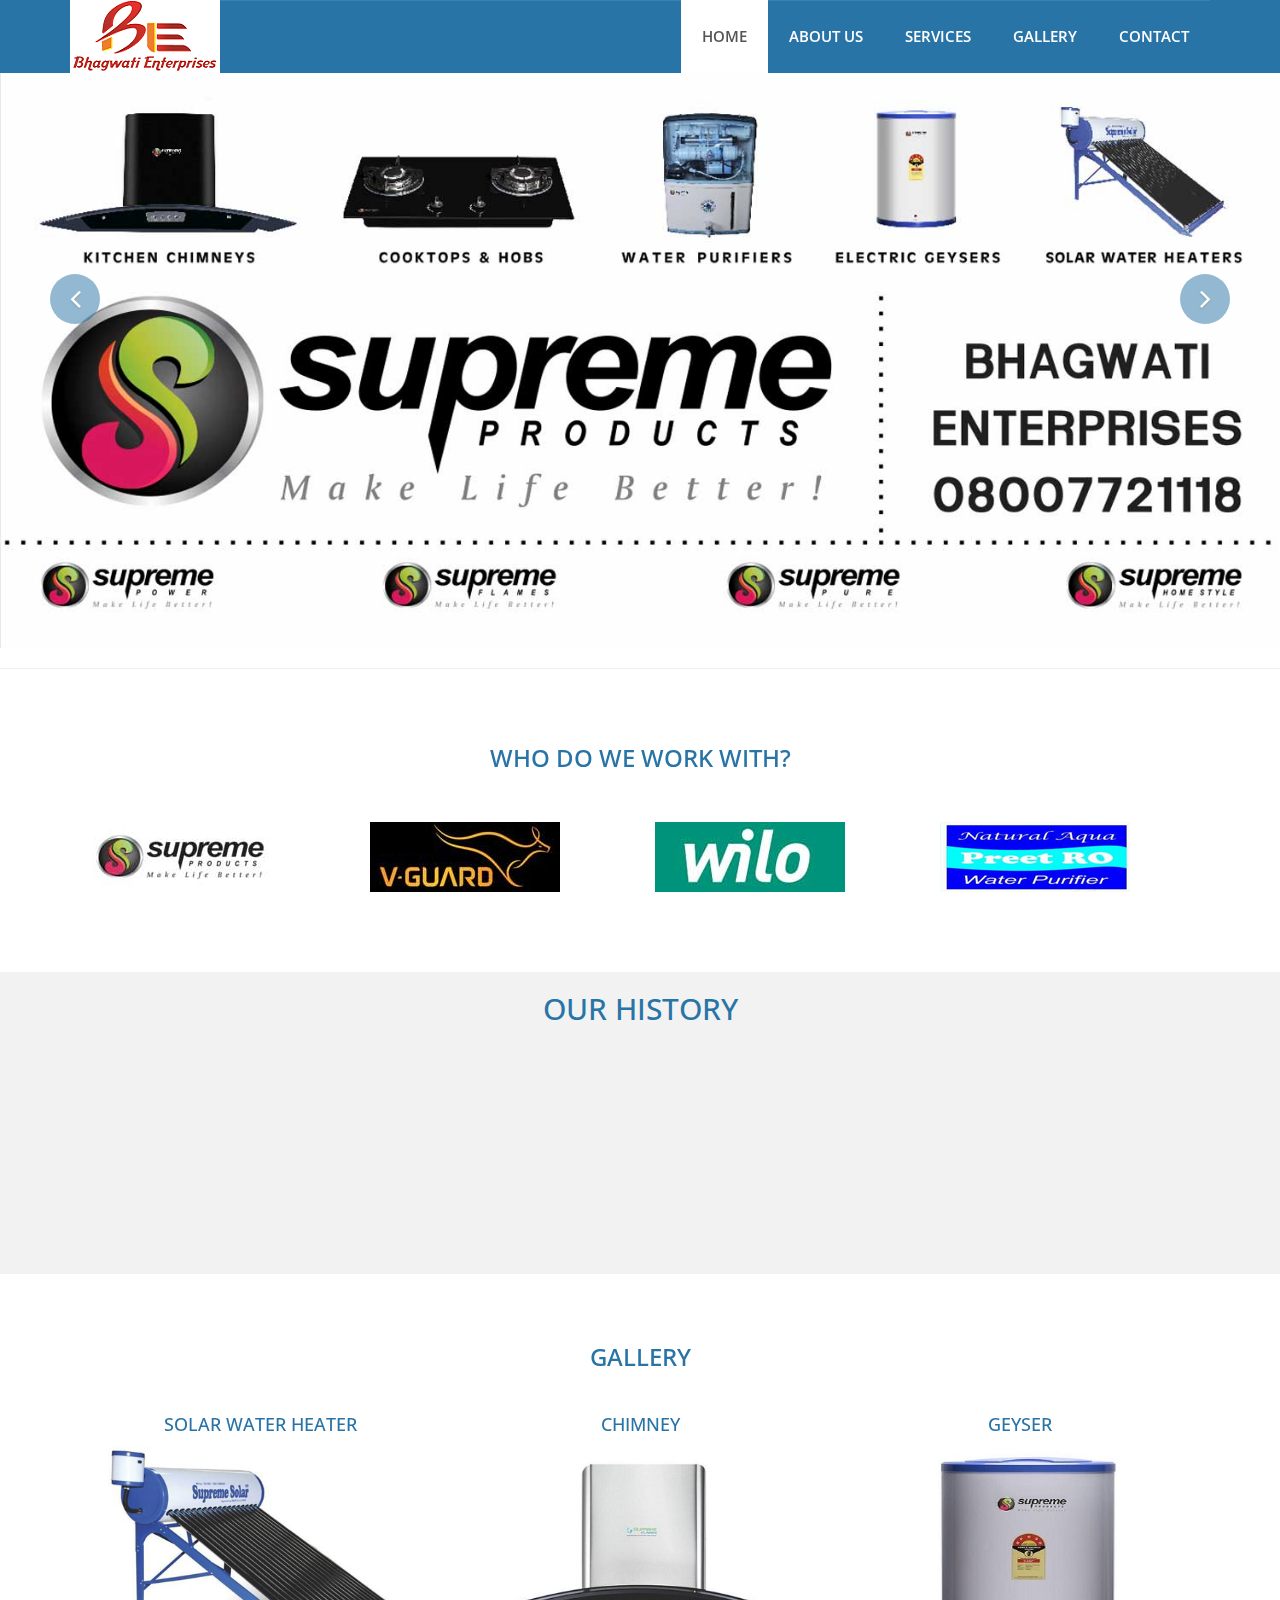
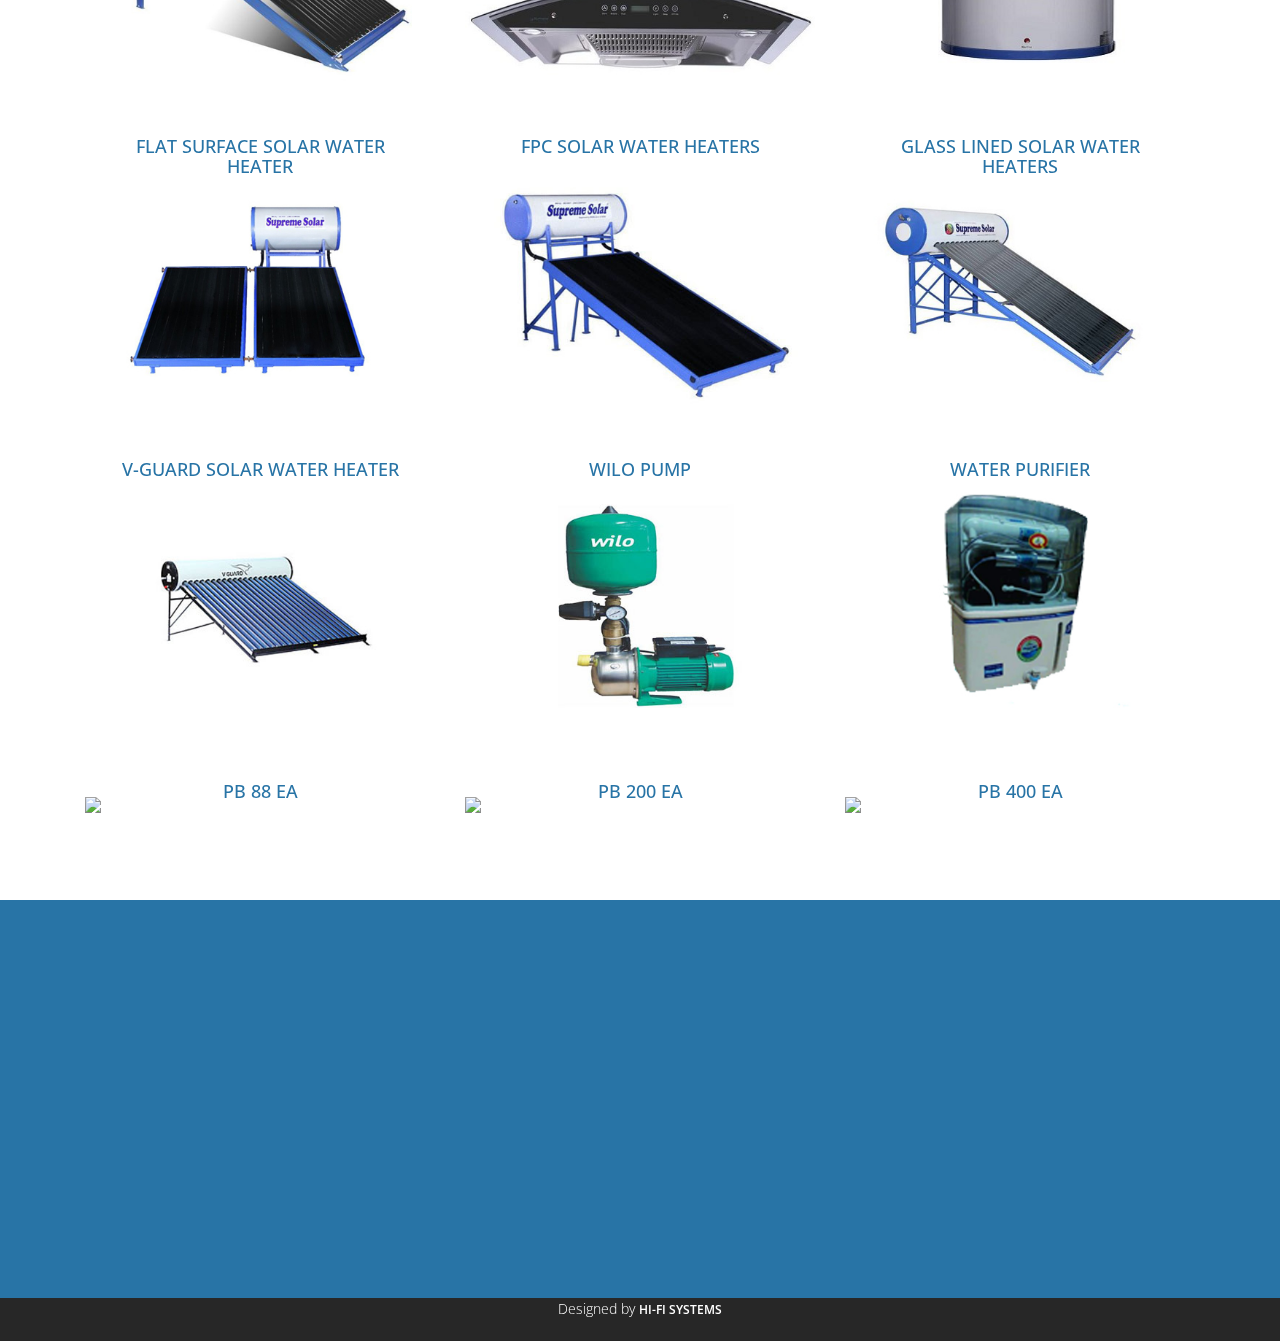
==== commit b3848839: "Add files via upload" ====
--- a/index.html
+++ b/index.html
@@ -1,372 +1,372 @@
-<!DOCTYPE html>
-<html lang="en">
-
-<head>
-  <meta charset="utf-8">
-  <meta http-equiv="X-UA-Compatible" content="IE=edge">
-  <meta name="viewport" content="width=device-width, initial-scale=1">
-  <title>Bhagwati Enterprises</title>
-
-  <!-- Favicons -->
-  <link href="img/BE icon.png" rel="icon">
-  
-  <link href="css/bootstrap.min.css" rel="stylesheet">
-  <link rel="stylesheet" href="css/font-awesome.min.css">
-  <link rel="stylesheet" href="css/animate.css">
-  <link href="css/animate.min.css" rel="stylesheet">
-  <link href="css/style.css" rel="stylesheet" />
-  </head>
-
-<body>
-  <header id="header" class="header-area">
-    <nav class="navbar navbar-default navbar-static-top" role="banner">
-      <div class="container">
-        <div class="navbar-header">
-          <button type="button" class="navbar-toggle" data-toggle="collapse" data-target=".navbar-collapse">
-                        <span class="sr-only">Toggle navigation</span>
-                        <span class="icon-bar"></span>
-                        <span class="icon-bar"></span>
-                        <span class="icon-bar"></span>
-                    </button>
-          <div class="navbar-brand">
-            <a href="index.html"><img src="img/Logos/BE logo.png" alt="bhagwatienterprises"></a>
-          </div>
-        </div>
-        <div class="navbar-collapse collapse">
-          <div class="menu">
-            <ul class="nav nav-tabs" role="tablist">
-              <li role="presentation"><a href="index.html" class="active">Home</a></li>
-              <li role="presentation"><a href="about.html">About Us</a></li>
-              <li role="presentation"><a href="services.html">Services</a></li>
-              <li role="presentation"><a href="gallery.html">Gallery</a></li>
-              <li role="presentation"><a href="contact.html">Contact</a></li>
-            </ul>
-          </div>
-        </div>
-      </div>
-      <!--/.container-->
-    </nav>
-    <!--/nav-->
-  </header>
-  <!--/header-->
-
-  <div class="slider">
-    <div id="about-slider">
-      <div id="carousel-slider" class="carousel slide" data-ride="carousel">
-        <!-- Indicators -->
-        <ol class="carousel-indicators visible-xs">
-          <li data-target="#carousel-slider" data-slide-to="0" class="active"></li>
-          <li data-target="#carousel-slider" data-slide-to="1"></li>
-          <li data-target="#carousel-slider" data-slide-to="2"></li>
-        </ol>
-
-        <div class="carousel-inner">
-          <div class="item active">
-            <img src="img/Slider/slider-4.jpg" class="img-responsive" alt="">
-           
-          </div>
-
-          <div class="item">
-            <img src="img/Slider/slider-2.jpg" class="img-responsive" alt="">
-            
-          </div>
-          <div class="item">
-            <img src="img/Slider/slider-1.jpg" class="img-responsive" alt="">
-            
-          </div>
-		  
-          <div class="item">
-            <img src="img/Slider/slider-3.jpg" class="img-responsive" alt="">
-            
-          </div>
-          <div class="item">
-            <img src="img/Slider/slider-5.jpg" class="img-responsive" alt="">			
-			</div>
-		<div class="item">
-            <img src="img/Slider/slider-6.jpg" class="img-responsive" alt="">			
-		</div>
-
-		  
-		</div>
-
-        <a class="left carousel-control hidden-xs" href="#carousel-slider" data-slide="prev">
-					<i class="fa fa-angle-left"></i>
-				</a>
-
-        <a class=" right carousel-control hidden-xs" href="#carousel-slider" data-slide="next">
-					<i class="fa fa-angle-right"></i>
-				</a>
-      </div>
-      <!--/#carousel-slider-->
-    </div>
-    <!--/#about-slider-->
-  </div>
-  <!--/#slider-->
-
-  
-  <hr>
-
-  <div class="services">
-    <div class="container">
-      <div class="text-center">
-        <h2>Who do we work with?</h2>
-      </div>
-      <div class="col-md-3 wow fadeInDown" data-wow-duration="1000ms" data-wow-delay="600ms">
-        <img src="img/Partners/supreme.jpg" class="img-responsive" alt="supreme">
-        </div>
-	  <div class="col-md-3 wow fadeInDown" data-wow-duration="1000ms" data-wow-delay="300ms">
-         <img src="img/Partners/vguard.jpg" class="img-responsive" alt="vguard">
-        </div>
-      <div class="col-md-3 wow fadeInDown" data-wow-duration="1000ms" data-wow-delay="900ms">
-        <img src="img/Partners/wilo.jpg" class="img-responsive" alt="wilo">
-        </div>
-      <div class="col-md-3 wow fadeInDown" data-wow-duration="1000ms" data-wow-delay="1200ms">
-       <img src="img/Partners/preet-ro.jpg" class="img-responsive" alt="preet-ro">
-         </div>
-    </div>
-  </div>
-
-  <div class="action">
-    <div class="container">
-      <div class="text-center">
-        <h2>OUR HISTORY</h2>
-      </div>
-      <div class="col-md-6 wow fadeInDown" data-wow-duration="1000ms" data-wow-delay="300ms">
-         <h3><p>Established in 2015 we are become the leading service based company for servicing installation sales and service and in collaboration with other companies do projects for solar power plant, Solar water heaters solar lighting etc.We have a well disciplined,experienced,customer friendly staff.We do projects in commercial as well as domestic for solar water heaters, lighting etc..</p></h3>
-        </div>
-      
-	  <div class="col-md-6 wow fadeInDown" data-wow-duration="1000ms" data-wow-delay="600ms">
-       <img src="img/3.jpg" class="img-responsive" alt="history">
-      </div>
-      
-    </div>
-  </div>
-  
-  <!--
-  <section class="action">
-    <div class="container">
-      <div class="left-text hidden-xs">
-        <center><h4>HISTORY</h4>
-        <p><em>Established in 2015 we are become the leading service based company for servicing installation sales and service and in collaboration with other companies do projects for solar power plant, Solar water heaters solar lighting etc.We have a well disciplined,experienced,customer friendly staff.We do projects in commercial as well as domestic for solar water heaters, lighting etc..</p></center>
-      </div>
-      <div class="right-image hidden-xs"></div>
-    </div>
-  </section>
-
-  -->
-  
-  <div class="gallery">
-    <div class="text-center">
-      <h2>Gallery</h2>
-    </div>
-    <div class="container">
-      <div class="col-md-4">
-        <figure class="effect-marley">
-          <img src="img/Products/Supreme/Solar water heater.jpg" alt="Supreme water heater" class="img-responsive" />
-          <figcaption>
-            <h4>Solar water Heater</h4>
-            <p>	</p>
-
-			
-          </figcaption>
-        </figure>
-      </div>
-      <div class="col-md-4">
-        <figure class="effect-marley">
-          <img src="img/Products/Supreme/crown_x_2_grande.jpg" alt="Supreme Chimney" class="img-responsive" />
-          <figcaption>
-            <h4>Chimney</h4>
-            <p></p>
-          </figcaption>
-        </figure>
-      </div>
-      <div class="col-md-4">
-        <figure class="effect-marley">
-          <img src="img/Products/Supreme/geyser.jpg" alt="Supreme Geyser" class="img-responsive" />
-          <figcaption>
-            <h4>Geyser</h4>
-            <p></p>
-          </figcaption>
-        </figure>
-      </div>
-    </div>
-
-<div class="container">
-      <div class="col-md-4">
-        <figure class="effect-marley">
-          <img src="img/Products/Supreme/Flat surface.jpg" alt="Supreme Flat surface" class="img-responsive" />
-          <figcaption>
-            <h4>Flat Surface Solar water Heater</h4>
-            <p></p>
-          </figcaption>
-        </figure>
-      </div>
-      <div class="col-md-4">
-        <figure class="effect-marley">
-          <img src="img/Products/Supreme/FPC Solar Water Heaters.jpg" alt="FPC Solar Water Heaters" class="img-responsive" />
-          <figcaption>
-            <h4>FPC Solar Water Heaters</h4>
-            <p></p>
-          </figcaption>
-        </figure>
-      </div>
-      <div class="col-md-4">
-        <figure class="effect-marley">
-          <img src="img/Products/Supreme/Glass Lined Solar Water Heaters.jpg" alt="Glass Lined Solar Water Heaters" class="img-responsive" />
-          <figcaption>
-            <h4> Glass Lined Solar Water Heaters</h4>
-            <p></p>
-          </figcaption>
-        </figure>
-      </div>
-    </div>	
-	
-	
-    <div class="container">
-      <div class="col-md-4">
-        <figure class="effect-marley">
-          <img src="img/Products/V-Guard/Solar Water Heater V Guard.jpg" alt="" class="img-responsive" />
-          <figcaption>
-            <h4>V-Guard Solar water Heater</h4>
-            <p></p>
-          </figcaption>
-        </figure>
-      </div>
-      <div class="col-md-4">
-        <figure class="effect-marley">
-          <img src="img/Products/Wilo/Single pump booster (SS impeller) - HWJ.jpg" alt="" class="img-responsive" />
-          <figcaption>
-            <h4>Wilo Pump</h4>
-            <p></p>
-          </figcaption>
-        </figure>
-      </div>
-      <div class="col-md-4">
-        <figure class="effect-marley">
-          <img src="img/Products/Preet-ro/Preet RO.jpg" alt="Preet- RO" class="img-responsive" />
-          <figcaption>
-            <h4> Water Purifier</h4>
-            <p></p>
-          </figcaption>
-        </figure>
-      </div>
-    </div>
-
-
-<div class="container">
-      <div class="col-md-4">
-        <figure class="effect-marley">
-          <img src="img/Products/Wilo/Self-priming pumpset.jpg" alt="Wilo Self-priming pumpset" class="img-responsive" />
-          <figcaption>
-            <h4>Wilo Self-priming pumpset</h4>
-            <p></p>
-          </figcaption>
-        </figure>
-      </div>
-      <div class="col-md-4">
-        <figure class="effect-marley">
-          <img src="img/Products/Wilo/Multistage pressure booster system with VFD (SS impeller).jpg" alt="Wilo Multistage pressure booster system with VFD (SS impeller)" class="img-responsive" />
-          <figcaption>
-            <h4>Multistage pressure booster system</h4>
-            <p></p>
-          </figcaption>
-        </figure>
-      </div>
-      <div class="col-md-4">
-        <figure class="effect-marley">
-          <img src="img/Products/Wilo/Single pump booster (SS Impeller) - FMHIL.jpg" alt="Wilo Single pump booster (SS Impeller) - FMHIL" class="img-responsive" />
-          <figcaption>
-            <h4> Single pump booster (SS Impeller)</h4>
-            <p></p>
-          </figcaption>
-        </figure>
-      </div>
-    </div>	
-
-
- </div>
-  
-  
-  <footer>
-    <div class="container">
-      <div class="col-md-4 wow fadeInDown" data-wow-duration="1000ms" data-wow-delay="300ms">
-        <h4>Contact Us</h4>
-       <div class="contact-info">
-          <ul>
-            <i class="fa fa-home fa"></i> Shop No: 8, Kamson Regency, Next to Apex 2001, B.B. Borkar Road, Alto Porvorim, Bardez, Goa - 403 521<br/><br/>
-            <li><i class="fa fa-phone fa"></i> <a href="tel: +91 080077-21118">080077-21118</a>, <a href="tel: +919673009118">9673009118</a></li>
-			<li><i class="fa fa-envelope fa"></i><a href="mailto:bhagwatienterprises1655@gmail.com"> bhagwatienterprises1655@gmail.com</a></li>
-		  </ul>
-        
-          <ul class="social-network">
-           <li><a href="https://www.facebook.com/bhagwatienterprises08/" class="fb tool-tip" title="Facebook" target="_blank"><i class="fa fa-facebook"></i></a></li>
-           <li><a href="https://www.youtube.com/channel/UC_bZUI87ywJ_Km_ChL4-bug" class="ytube tool-tip" title="You Tube"  target="_blank"><i class="fa fa-youtube-play"></i></a></li>
-          </ul>
-
-        </div>
-      </div>
-
-      <div class="col-md-8 wow fadeInDown" data-wow-duration="1000ms" data-wow-delay="600ms">
-        <div class="text-center">
-          <h4>Photo Gallery</h4>
-          <ul class="sidebar-gallery">
-            <li><a href="#"><img src="img/works/1.jpg" alt="" /></a></li>
-            <li><a href="#"><img src="img/works/2.jpg" alt="" /></a></li>
-            <li><a href="#"><img src="img/works/3.jpg" alt="" /></a></li>
-            <li><a href="#"><img src="img/works/4.jpg" alt="" /></a></li>
-            <li><a href="#"><img src="img/works/5.jpg" alt="" /></a></li>
-            <li><a href="#"><img src="img/works/6.jpg" alt="" /></a></li>
-		
-          </ul>
-        </div>
-      </div>
-
-<!--        <div class="">
-          <h4>Newsletter Registration</h4>
-          <p>Subscribe today to receive the latest Day news via email. You may unsubscribe from this service at any time</p>
-          <div class="btn-gamp">
-            <input type="email" class="form-control" id="exampleInputEmail3" placeholder="Enter Email">
-          </div>
-          <div class="btn-gamp">
-            <a type="submit" class="btn btn-default">Subscribe</a>
-          </div>
-
-        </div>-->
-      </div>
-
-    
-
-  </footer>
-
-  <div class="sub-footer">
-    <div class="container">
-      
-
-      
-        <div class="copyright">
-           Designed by <a target="_blank" href="http://hifisystems.co.in/">HI-FI SYSTEMS</a>
-          </div>
-      </div>
-  </div>
-
-  <!-- jQuery (necessary for Bootstrap's JavaScript plugins) -->
-  <script src="js/jquery.js"></script>
-  <!-- Include all compiled plugins (below), or include individual files as needed -->
-  <script src="js/bootstrap.min.js"></script>
-  <script src="js/wow.min.js"></script>
-  <script>
-    wow = new WOW({}).init();
-  </script>
-  <script src="js/popup.js"></script>
-</body>
-
-<!--
-<div id="thover"></div>
-     
-      <div id="tpopup">
-        <img src="img/Happy new year.jpg" class="img-responsive"> 
-     
-        <div id="tclose">X</div>    
-      </div>
-    -->
-</html>
+<!DOCTYPE html>
+<html lang="en">
+
+<head>
+  <meta charset="utf-8">
+  <meta http-equiv="X-UA-Compatible" content="IE=edge">
+  <meta name="viewport" content="width=device-width, initial-scale=1">
+  <title>Bhagwati Enterprises</title>
+
+  <!-- Favicons -->
+  <link href="img/BE icon.png" rel="icon">
+  
+  <link href="css/bootstrap.min.css" rel="stylesheet">
+  <link rel="stylesheet" href="css/font-awesome.min.css">
+  <link rel="stylesheet" href="css/animate.css">
+  <link href="css/animate.min.css" rel="stylesheet">
+  <link href="css/style.css" rel="stylesheet" />
+  </head>
+
+<body>
+  <header id="header" class="header-area">
+    <nav class="navbar navbar-default navbar-static-top" role="banner">
+      <div class="container">
+        <div class="navbar-header">
+          <button type="button" class="navbar-toggle" data-toggle="collapse" data-target=".navbar-collapse">
+                        <span class="sr-only">Toggle navigation</span>
+                        <span class="icon-bar"></span>
+                        <span class="icon-bar"></span>
+                        <span class="icon-bar"></span>
+                    </button>
+          <div class="navbar-brand">
+            <a href="index.html"><img src="img/Logos/BE logo.png" alt="bhagwatienterprises"></a>
+          </div>
+        </div>
+        <div class="navbar-collapse collapse">
+          <div class="menu">
+            <ul class="nav nav-tabs" role="tablist">
+              <li role="presentation"><a href="index.html" class="active">Home</a></li>
+              <li role="presentation"><a href="about.html">About Us</a></li>
+              <li role="presentation"><a href="services.html">Services</a></li>
+              <li role="presentation"><a href="gallery.html">Gallery</a></li>
+              <li role="presentation"><a href="contact.html">Contact</a></li>
+            </ul>
+          </div>
+        </div>
+      </div>
+      <!--/.container-->
+    </nav>
+    <!--/nav-->
+  </header>
+  <!--/header-->
+
+  <div class="slider">
+    <div id="about-slider">
+      <div id="carousel-slider" class="carousel slide" data-ride="carousel">
+        <!-- Indicators -->
+        <ol class="carousel-indicators visible-xs">
+          <li data-target="#carousel-slider" data-slide-to="0" class="active"></li>
+          <li data-target="#carousel-slider" data-slide-to="1"></li>
+          <li data-target="#carousel-slider" data-slide-to="2"></li>
+        </ol>
+
+        <div class="carousel-inner">
+          <div class="item active">
+            <img src="img/Slider/slider-4.jpg" class="img-responsive" alt="">
+           
+          </div>
+
+          <div class="item">
+            <img src="img/Slider/slider-2.jpg" class="img-responsive" alt="">
+            
+          </div>
+          <div class="item">
+            <img src="img/Slider/slider-1.jpg" class="img-responsive" alt="">
+            
+          </div>
+		  
+          <div class="item">
+            <img src="img/Slider/slider-3.jpg" class="img-responsive" alt="">
+            
+          </div>
+          <div class="item">
+            <img src="img/Slider/slider-5.jpg" class="img-responsive" alt="">			
+			</div>
+		<div class="item">
+            <img src="img/Slider/slider-6.jpg" class="img-responsive" alt="">			
+		</div>
+
+		  
+		</div>
+
+        <a class="left carousel-control hidden-xs" href="#carousel-slider" data-slide="prev">
+					<i class="fa fa-angle-left"></i>
+				</a>
+
+        <a class=" right carousel-control hidden-xs" href="#carousel-slider" data-slide="next">
+					<i class="fa fa-angle-right"></i>
+				</a>
+      </div>
+      <!--/#carousel-slider-->
+    </div>
+    <!--/#about-slider-->
+  </div>
+  <!--/#slider-->
+
+  
+  <hr>
+
+  <div class="services">
+    <div class="container">
+      <div class="text-center">
+        <h2>Who do we work with?</h2>
+      </div>
+      <div class="col-md-3 wow fadeInDown" data-wow-duration="1000ms" data-wow-delay="600ms">
+        <img src="img/Partners/supreme.jpg" class="img-responsive" alt="supreme">
+        </div>
+	  <div class="col-md-3 wow fadeInDown" data-wow-duration="1000ms" data-wow-delay="300ms">
+         <img src="img/Partners/vguard.jpg" class="img-responsive" alt="vguard">
+        </div>
+      <div class="col-md-3 wow fadeInDown" data-wow-duration="1000ms" data-wow-delay="900ms">
+        <img src="img/Partners/wilo.jpg" class="img-responsive" alt="wilo">
+        </div>
+      <div class="col-md-3 wow fadeInDown" data-wow-duration="1000ms" data-wow-delay="1200ms">
+       <img src="img/Partners/preet-ro.jpg" class="img-responsive" alt="preet-ro">
+         </div>
+    </div>
+  </div>
+
+  <div class="action">
+    <div class="container">
+      <div class="text-center">
+        <h2>OUR HISTORY</h2>
+      </div>
+      <div class="col-md-6 wow fadeInDown" data-wow-duration="1000ms" data-wow-delay="300ms">
+         <h3><p>Established in 2015 we are become the leading service based company for servicing installation sales and service and in collaboration with other companies do projects for solar power plant, Solar water heaters solar lighting etc.We have a well disciplined,experienced,customer friendly staff.We do projects in commercial as well as domestic for solar water heaters, lighting etc..</p></h3>
+        </div>
+      
+	  <div class="col-md-6 wow fadeInDown" data-wow-duration="1000ms" data-wow-delay="600ms">
+       <img src="img/3.jpg" class="img-responsive" alt="history">
+      </div>
+      
+    </div>
+  </div>
+  
+  <!--
+  <section class="action">
+    <div class="container">
+      <div class="left-text hidden-xs">
+        <center><h4>HISTORY</h4>
+        <p><em>Established in 2015 we are become the leading service based company for servicing installation sales and service and in collaboration with other companies do projects for solar power plant, Solar water heaters solar lighting etc.We have a well disciplined,experienced,customer friendly staff.We do projects in commercial as well as domestic for solar water heaters, lighting etc..</p></center>
+      </div>
+      <div class="right-image hidden-xs"></div>
+    </div>
+  </section>
+
+  -->
+  
+  <div class="gallery">
+    <div class="text-center">
+      <h2>Gallery</h2>
+    </div>
+    <div class="container">
+      <div class="col-md-4">
+        <figure class="effect-marley">
+          <img src="img/Products/Supreme/Solar water heater.jpg" alt="Supreme water heater" class="img-responsive" />
+          <figcaption>
+            <h4>Solar water Heater</h4>
+            <p>	</p>
+
+			
+          </figcaption>
+        </figure>
+      </div>
+      <div class="col-md-4">
+        <figure class="effect-marley">
+          <img src="img/Products/Supreme/crown_x_2_grande.jpg" alt="Supreme Chimney" class="img-responsive" />
+          <figcaption>
+            <h4>Chimney</h4>
+            <p></p>
+          </figcaption>
+        </figure>
+      </div>
+      <div class="col-md-4">
+        <figure class="effect-marley">
+          <img src="img/Products/Supreme/geyser.jpg" alt="Supreme Geyser" class="img-responsive" />
+          <figcaption>
+            <h4>Geyser</h4>
+            <p></p>
+          </figcaption>
+        </figure>
+      </div>
+    </div>
+
+<div class="container">
+      <div class="col-md-4">
+        <figure class="effect-marley">
+          <img src="img/Products/Supreme/Flat surface.jpg" alt="Supreme Flat surface" class="img-responsive" />
+          <figcaption>
+            <h4>Flat Surface Solar water Heater</h4>
+            <p></p>
+          </figcaption>
+        </figure>
+      </div>
+      <div class="col-md-4">
+        <figure class="effect-marley">
+          <img src="img/Products/Supreme/FPC Solar Water Heaters.jpg" alt="FPC Solar Water Heaters" class="img-responsive" />
+          <figcaption>
+            <h4>FPC Solar Water Heaters</h4>
+            <p></p>
+          </figcaption>
+        </figure>
+      </div>
+      <div class="col-md-4">
+        <figure class="effect-marley">
+          <img src="img/Products/Supreme/Glass Lined Solar Water Heaters.jpg" alt="Glass Lined Solar Water Heaters" class="img-responsive" />
+          <figcaption>
+            <h4> Glass Lined Solar Water Heaters</h4>
+            <p></p>
+          </figcaption>
+        </figure>
+      </div>
+    </div>	
+	
+	
+    <div class="container">
+      <div class="col-md-4">
+        <figure class="effect-marley">
+          <img src="img/Products/V-Guard/Solar Water Heater V Guard.jpg" alt="" class="img-responsive" />
+          <figcaption>
+            <h4>V-Guard Solar water Heater</h4>
+            <p></p>
+          </figcaption>
+        </figure>
+      </div>
+      <div class="col-md-4">
+        <figure class="effect-marley">
+          <img src="img/Products/Wilo/Single pump booster (SS impeller) - HWJ.jpg" alt="" class="img-responsive" />
+          <figcaption>
+            <h4>Wilo Pump</h4>
+            <p></p>
+          </figcaption>
+        </figure>
+      </div>
+      <div class="col-md-4">
+        <figure class="effect-marley">
+          <img src="img/Products/Preet-ro/Preet RO.jpg" alt="Preet- RO" class="img-responsive" />
+          <figcaption>
+            <h4> Water Purifier</h4>
+            <p></p>
+          </figcaption>
+        </figure>
+      </div>
+    </div>
+
+
+<div class="container">
+      <div class="col-md-4">
+        <figure class="effect-marley">
+          <img src="img/Products/Wilo/PB 88 EA.jpg" alt="Wilo PB 88 EA" class="img-responsive" />
+          <figcaption>
+            <h4>PB 88 EA</h4>
+            <p></p>
+          </figcaption>
+        </figure>
+      </div>
+      <div class="col-md-4">
+        <figure class="effect-marley">
+          <img src="img/Products/Wilo/PB 200 EA.jpg" alt="Wilo PB 200 EA" class="img-responsive" />
+          <figcaption>
+            <h4>PB 200 EA</h4>
+            <p></p>
+          </figcaption>
+        </figure>
+      </div>
+      <div class="col-md-4">
+        <figure class="effect-marley">
+          <img src="img/Products/Wilo/PB 400 EA.jpg" alt="Wilo PB 400 EA" class="img-responsive" />
+          <figcaption>
+            <h4> PB 400 EA</h4>
+            <p></p>
+          </figcaption>
+        </figure>
+      </div>
+    </div>	
+
+
+ </div>
+  
+  
+  <footer>
+    <div class="container">
+      <div class="col-md-4 wow fadeInDown" data-wow-duration="1000ms" data-wow-delay="300ms">
+        <h4>Contact Us</h4>
+       <div class="contact-info">
+          <ul>
+            <i class="fa fa-home fa"></i> Shop No: 8, Kamson Regency, Next to Apex 2001, B.B. Borkar Road, Alto Porvorim, Bardez, Goa - 403 521<br/><br/>
+            <li><i class="fa fa-phone fa"></i> <a href="tel: +91 080077-21118">080077-21118</a>, <a href="tel: +919673009118">9673009118</a></li>
+			<li><i class="fa fa-envelope fa"></i><a href="mailto:bhagwatienterprises1655@gmail.com"> bhagwatienterprises1655@gmail.com</a></li>
+		  </ul>
+        
+          <ul class="social-network">
+           <li><a href="https://www.facebook.com/bhagwatienterprises08/" class="fb tool-tip" title="Facebook" target="_blank"><i class="fa fa-facebook"></i></a></li>
+           <li><a href="https://www.youtube.com/channel/UC_bZUI87ywJ_Km_ChL4-bug" class="ytube tool-tip" title="You Tube"  target="_blank"><i class="fa fa-youtube-play"></i></a></li>
+          </ul>
+
+        </div>
+      </div>
+
+      <div class="col-md-8 wow fadeInDown" data-wow-duration="1000ms" data-wow-delay="600ms">
+        <div class="text-center">
+          <h4>Photo Gallery</h4>
+          <ul class="sidebar-gallery">
+            <li><a href="#"><img src="img/works/1.jpg" alt="" /></a></li>
+            <li><a href="#"><img src="img/works/2.jpg" alt="" /></a></li>
+            <li><a href="#"><img src="img/works/3.jpg" alt="" /></a></li>
+            <li><a href="#"><img src="img/works/4.jpg" alt="" /></a></li>
+            <li><a href="#"><img src="img/works/5.jpg" alt="" /></a></li>
+            <li><a href="#"><img src="img/works/6.jpg" alt="" /></a></li>
+		
+          </ul>
+        </div>
+      </div>
+
+<!--        <div class="">
+          <h4>Newsletter Registration</h4>
+          <p>Subscribe today to receive the latest Day news via email. You may unsubscribe from this service at any time</p>
+          <div class="btn-gamp">
+            <input type="email" class="form-control" id="exampleInputEmail3" placeholder="Enter Email">
+          </div>
+          <div class="btn-gamp">
+            <a type="submit" class="btn btn-default">Subscribe</a>
+          </div>
+
+        </div>-->
+      </div>
+
+    
+
+  </footer>
+
+  <div class="sub-footer">
+    <div class="container">
+      
+
+      
+        <div class="copyright">
+           Designed by <a target="_blank" href="http://hifisystems.co.in/">HI-FI SYSTEMS</a>
+          </div>
+      </div>
+  </div>
+
+  <!-- jQuery (necessary for Bootstrap's JavaScript plugins) -->
+  <script src="js/jquery.js"></script>
+  <!-- Include all compiled plugins (below), or include individual files as needed -->
+  <script src="js/bootstrap.min.js"></script>
+  <script src="js/wow.min.js"></script>
+  <script>
+    wow = new WOW({}).init();
+  </script>
+  <script src="js/popup.js"></script>
+</body>
+
+<!--
+<div id="thover"></div>
+     
+      <div id="tpopup">
+        <img src="img/Happy new year.jpg" class="img-responsive"> 
+     
+        <div id="tclose">X</div>    
+      </div>
+    -->
+</html>
